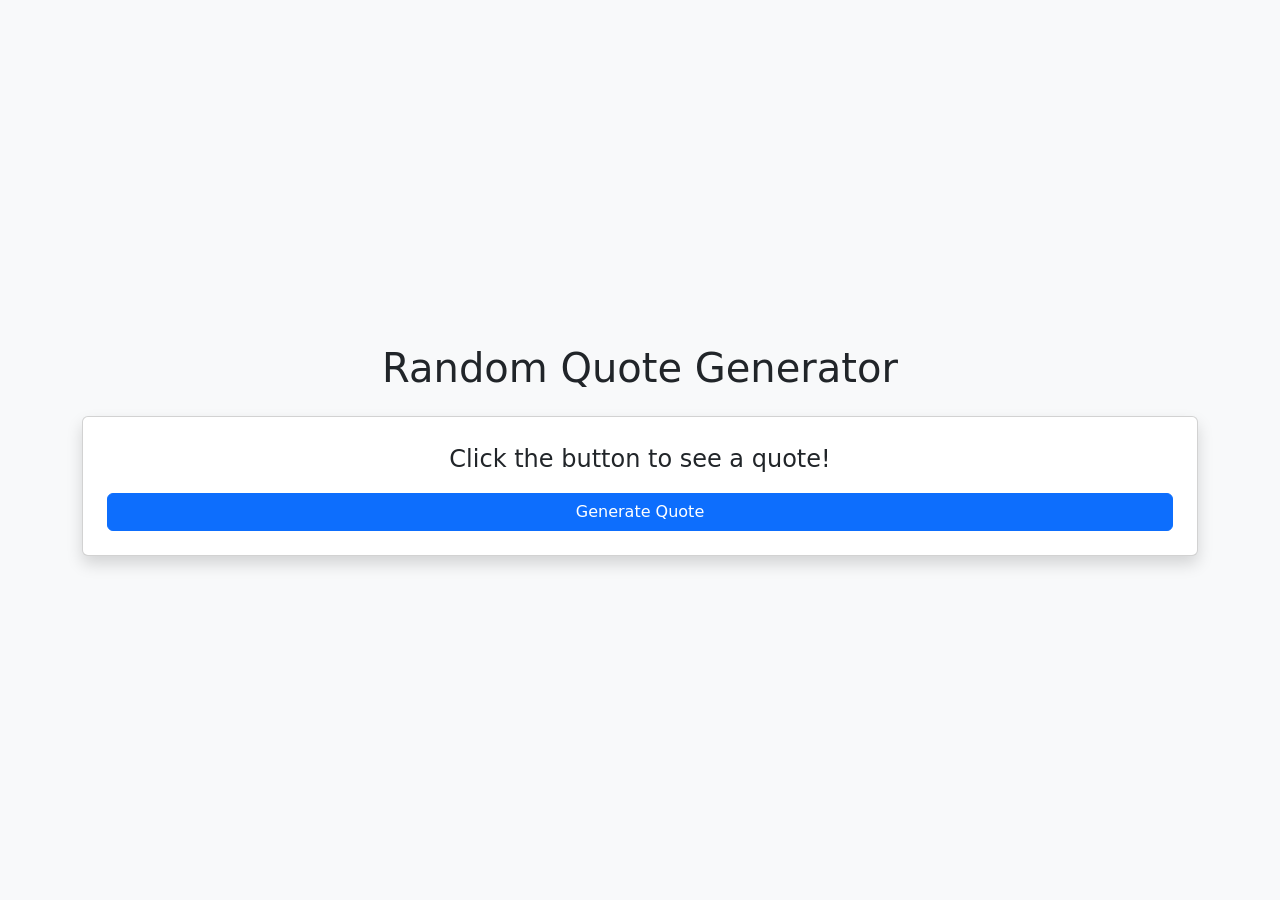
==== Js_Random_Quote_Generator_API/index.html @ 80e15945 "Folder name renamed" ====
<!DOCTYPE html>
<html lang="en">
<head>
  <meta charset="UTF-8" />
  <meta name="viewport" content="width=device-width, initial-scale=1.0"/>
  <title>Random Quote Generator</title>
  <link href="https://cdn.jsdelivr.net/npm/bootstrap@5.3.3/dist/css/bootstrap.min.css" rel="stylesheet" />
</head>
<body class="bg-light d-flex flex-column justify-content-center align-items-center vh-100 text-center">

  <div class="container">
    <h1 class="mb-4">Random Quote Generator</h1>
    <div class="card shadow p-4">
      <p id="quote" class="fs-4 mb-3">Click the button to see a quote!</p>
      <button id="generateBtn" class="btn btn-primary">Generate Quote</button>
    </div>
  </div>

  <script src="script.js"></script>
</body>
</html>
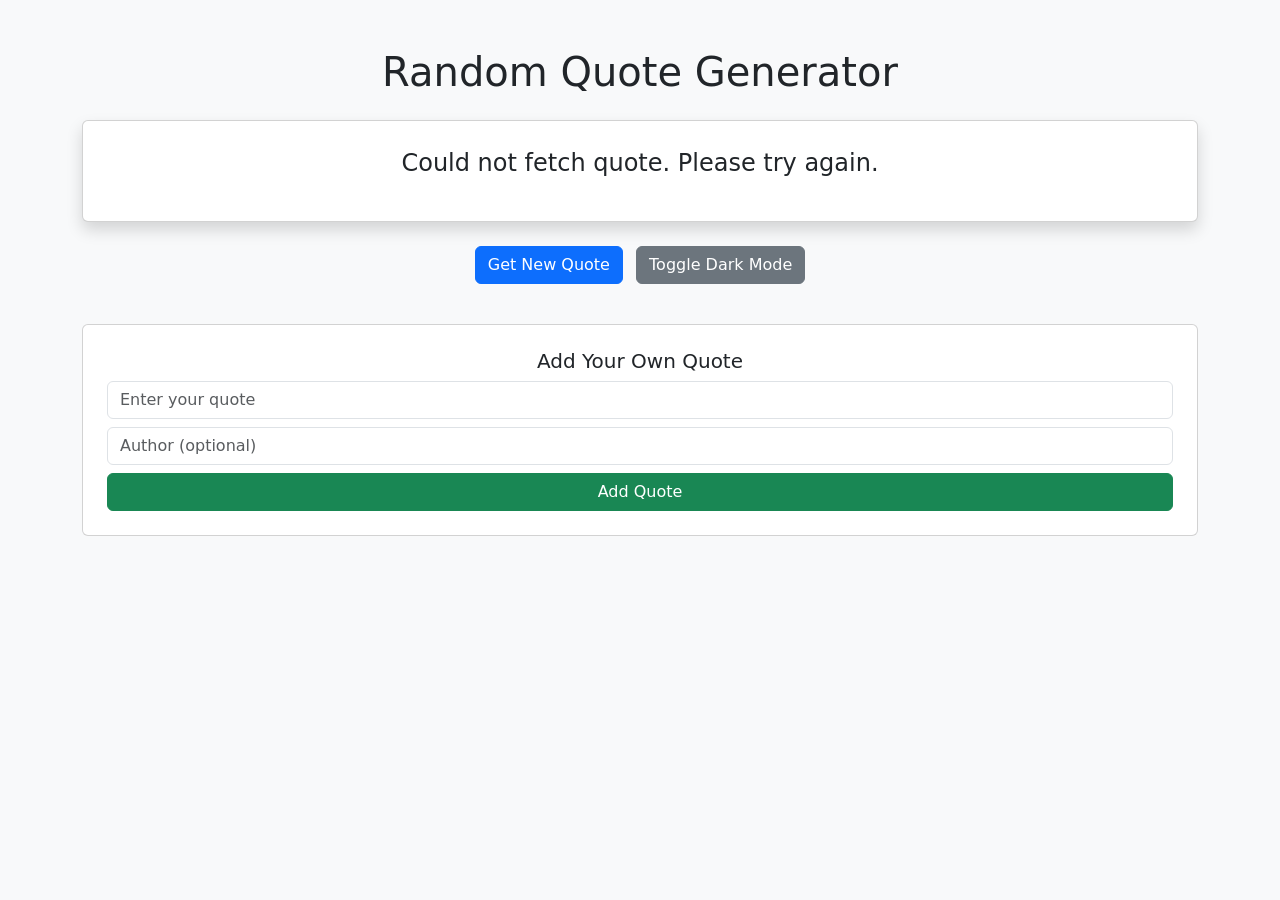
==== commit cc6f9725: "initial" ====
--- a/Js_Random_Quote_Generator_API/index.html
+++ b/Js_Random_Quote_Generator_API/index.html
@@ -5,14 +5,29 @@
   <meta name="viewport" content="width=device-width, initial-scale=1.0"/>
   <title>Random Quote Generator</title>
   <link href="https://cdn.jsdelivr.net/npm/bootstrap@5.3.3/dist/css/bootstrap.min.css" rel="stylesheet" />
+  <link href="style.css" rel="stylesheet" />
 </head>
-<body class="bg-light d-flex flex-column justify-content-center align-items-center vh-100 text-center">
+<body class="bg-light text-dark" id="page">
 
-  <div class="container">
+  <div class="container py-5 text-center">
     <h1 class="mb-4">Random Quote Generator</h1>
-    <div class="card shadow p-4">
-      <p id="quote" class="fs-4 mb-3">Click the button to see a quote!</p>
-      <button id="generateBtn" class="btn btn-primary">Generate Quote</button>
+
+    <!-- Quote Display -->
+    <div class="card shadow p-4 mb-4">
+      <p id="quote" class="fs-4">Click the button to get a quote!</p>
+      <small id="author" class="text-muted"></small>
+    </div>
+
+    <!-- Controls -->
+    <button id="generateBtn" class="btn btn-primary mb-3">Get New Quote</button>
+    <button id="toggleMode" class="btn btn-secondary mb-3 ms-2">Toggle Dark Mode</button>
+
+    <!-- Custom Quote Form -->
+    <div class="card p-4 mt-4">
+      <h5>Add Your Own Quote</h5>
+      <input type="text" id="customQuote" class="form-control mb-2" placeholder="Enter your quote" />
+      <input type="text" id="customAuthor" class="form-control mb-2" placeholder="Author (optional)" />
+      <button id="addQuoteBtn" class="btn btn-success">Add Quote</button>
     </div>
   </div>
 
--- a/Js_Random_Quote_Generator_API/style.css
+++ b/Js_Random_Quote_Generator_API/style.css
@@ -0,0 +1,5 @@
+
+/* Optional style overrides */
+.card {
+  transition: all 0.3s ease;
+}
